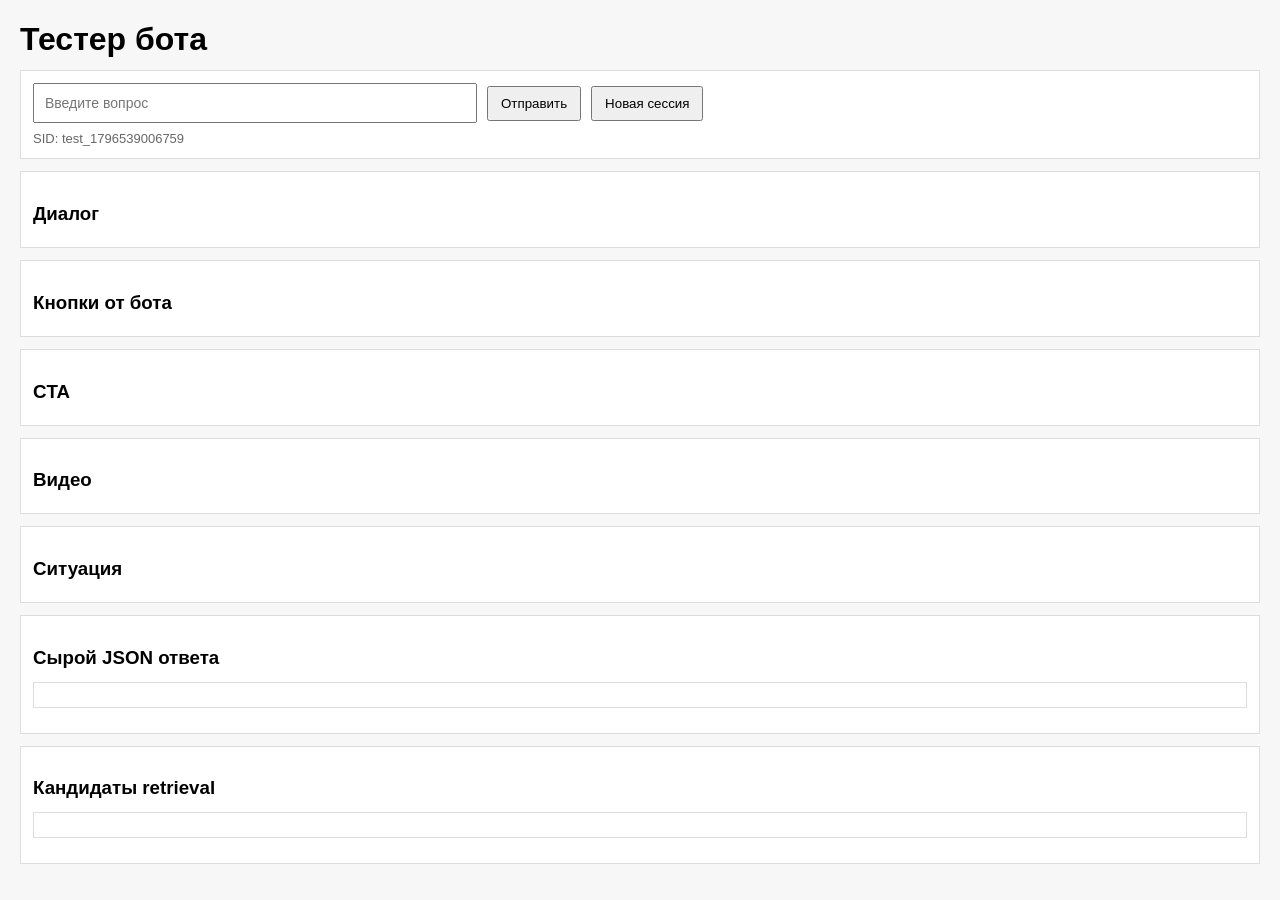
==== static/tester.html @ 4c6ba386 "Initial commit: Flask RAG bot, MD bases, architecture doc Made-with: Cursor" ====
<!doctype html>
<html lang="ru">
<head>
  <meta charset="UTF-8">
  <title>Bot Tester</title>
  <style>
    body {
      font-family: Arial, sans-serif;
      margin: 20px;
      background: #f7f7f7;
    }
    h1, h3 {
      margin-bottom: 10px;
    }
    .row {
      display: flex;
      gap: 10px;
      align-items: center;
      flex-wrap: wrap;
    }
    input[type="text"] {
      width: 420px;
      max-width: 100%;
      padding: 10px;
      font-size: 14px;
    }
    button {
      padding: 8px 12px;
      cursor: pointer;
    }
    #chat {
      display: flex;
      flex-direction: column;
      gap: 8px;
    }
    .msg {
      padding: 10px;
      border: 1px solid #ccc;
      background: white;
      white-space: pre-wrap;
    }
    .msg.user {
      background: #e8f4ff;
    }
    .msg.bot {
      background: #f5f5f5;
    }
    .panel {
      background: white;
      border: 1px solid #ddd;
      padding: 12px;
      margin-top: 12px;
    }
    .buttons-wrap {
      display: flex;
      gap: 8px;
      flex-wrap: wrap;
    }
    pre {
      white-space: pre-wrap;
      word-break: break-word;
      background: #fff;
      border: 1px solid #ddd;
      padding: 12px;
      overflow: auto;
    }
    textarea {
      width: 100%;
      min-height: 90px;
      padding: 10px;
      box-sizing: border-box;
      font-family: Arial, sans-serif;
      font-size: 14px;
    }
    .muted {
      color: #666;
      font-size: 13px;
    }
  </style>
</head>
<body>
  <h1>Тестер бота</h1>

  <div class="panel">
    <div class="row">
      <input id="q" type="text" placeholder="Введите вопрос">
      <button id="sendBtn">Отправить</button>
      <button id="resetBtn">Новая сессия</button>
    </div>
    <div class="muted" style="margin-top:8px;">
      SID: <span id="sidView"></span>
    </div>
  </div>

  <div class="panel">
    <h3>Диалог</h3>
    <div id="chat"></div>
  </div>

  <div class="panel">
    <h3>Кнопки от бота</h3>
    <div id="buttons" class="buttons-wrap"></div>
  </div>

  <div class="panel">
    <h3>CTA</h3>
    <div id="cta" class="buttons-wrap"></div>
  </div>

  <div class="panel">
    <h3>Видео</h3>
    <div id="video"></div>
  </div>

  <div class="panel">
    <h3>Ситуация</h3>
    <div id="situation"></div>
  </div>

  <div class="panel">
    <h3>Сырой JSON ответа</h3>
    <pre id="raw"></pre>
  </div>

  <div class="panel">
    <h3>Кандидаты retrieval</h3>
    <pre id="debugCandidates"></pre>
  </div>

  <script>
    let sid = "test_" + Date.now();

    const qInput = document.getElementById("q");
    const sendBtn = document.getElementById("sendBtn");
    const resetBtn = document.getElementById("resetBtn");
    const sidView = document.getElementById("sidView");

    const chat = document.getElementById("chat");
    const buttons = document.getElementById("buttons");
    const cta = document.getElementById("cta");
    const video = document.getElementById("video");
    const situation = document.getElementById("situation");
    const raw = document.getElementById("raw");
    const debugCandidates = document.getElementById("debugCandidates");

    function updateSidView() {
      sidView.textContent = sid;
    }

    function addMessage(role, text) {
      const div = document.createElement("div");
      div.className = `msg ${role}`;
      div.textContent = (role === "user" ? "Вы: " : "Бот: ") + (text || "");
      chat.appendChild(div);
      div.scrollIntoView({ behavior: "smooth", block: "start" });
    }

    function clearDynamicBlocks() {
      buttons.innerHTML = "";
      cta.innerHTML = "";
      video.innerHTML = "";
      situation.innerHTML = "";
    }

    function renderButtons(list, title) {
      if (!Array.isArray(list) || !list.length) return;

      list.forEach(item => {
        const btn = document.createElement("button");
        btn.textContent = item.label || item.ref || title || "Кнопка";
        btn.onclick = () => sendQuestion(item.label || "", item.ref || null);
        buttons.appendChild(btn);
      });
    }

    function renderCTA(ctaData) {
      if (!ctaData) return;

      const btn = document.createElement("button");
      btn.textContent = ctaData.text || "CTA";
      btn.onclick = () => {
        addMessage("user", `[CTA] ${ctaData.text || "CTA"}`);
      };
      cta.appendChild(btn);
    }

    function renderVideo(data) {
      video.innerHTML = "";

      if (data && data.video && (data.video.title || data.video.url)) {
        const wrap = document.createElement("div");

        const btn = document.createElement("button");
        btn.textContent = data.video.title || "Показать видео";
        wrap.appendChild(btn);

        if (data.video.url) {
          const p = document.createElement("div");
          p.style.marginTop = "8px";
          p.textContent = "URL: " + data.video.url;
          wrap.appendChild(p);
        }

        video.appendChild(wrap);
        return;
      }

      video.textContent = "Пока заглушка: здесь позже покажем видео-блок, когда добавим видео-поле в ответ.";
    }

    function renderSituation(data) {
      situation.innerHTML = "";

      const btn = document.createElement("button");
      btn.textContent = "Поделиться своей ситуацией (тест)";
      situation.appendChild(btn);

      const box = document.createElement("div");
      box.style.marginTop = "10px";

      const textarea = document.createElement("textarea");
      textarea.placeholder = "Например: давно нет зуба, боюсь боли, хочу понять сроки и цену";

      const sendSituationBtn = document.createElement("button");
      sendSituationBtn.textContent = "Отправить ситуацию";
      sendSituationBtn.style.marginTop = "8px";

      box.appendChild(textarea);
      box.appendChild(sendSituationBtn);
      situation.appendChild(box);

      btn.onclick = () => {
        textarea.focus();
      };

      sendSituationBtn.onclick = () => {
        const text = textarea.value.trim();
        if (!text) return;
        sendQuestion(text, null);
        textarea.value = "";
      };
    }

    async function loadDebugCandidates(queryForDebug) {
      try {
        const debugUrl = `/__debug/retrieval?q=${encodeURIComponent(queryForDebug || "")}`;
        const dbgRes = await fetch(debugUrl);
        const dbgData = await dbgRes.json();
        debugCandidates.textContent = JSON.stringify(dbgData, null, 2);
      } catch (e) {
        debugCandidates.textContent = "Не удалось загрузить retrieval candidates";
      }
    }

    async function sendQuestion(customQ = null, customRef = null) {
      const q = customQ ?? qInput.value.trim();
      if (!q && !customRef) return;

      if (q) {
        addMessage("user", q);
        qInput.value = "";
      }

      clearDynamicBlocks();
      raw.textContent = "Загрузка...";
      debugCandidates.textContent = "Загрузка candidates...";

      const payload = { sid };
      if (q) payload.q = q;
      if (customRef) payload.ref = customRef;

      try {
        const res = await fetch("/ask", {
          method: "POST",
          headers: { "Content-Type": "application/json" },
          body: JSON.stringify(payload)
        });

        const data = await res.json();

        addMessage("bot", data.answer || "(пустой ответ)");
        raw.textContent = JSON.stringify(data, null, 2);

        renderButtons(data.quick_replies || [], "Quick reply");

        if (data.meta && Array.isArray(data.meta.followups)) {
          renderButtons(data.meta.followups, "Follow-up");
        }

        renderCTA(data.cta || null);

        renderVideo({
          video: data.video || (data.conversion && data.conversion.video) || null
        });

        renderSituation(data);

        await loadDebugCandidates(q || customRef || "");
      } catch (e) {
        addMessage("bot", "Ошибка при запросе к /ask");
        raw.textContent = String(e);
        debugCandidates.textContent = "Ошибка загрузки candidates";
      }
    }

    sendBtn.addEventListener("click", () => sendQuestion());

    qInput.addEventListener("keypress", (e) => {
      if (e.key === "Enter") sendQuestion();
    });

    resetBtn.addEventListener("click", () => {
      sid = "test_" + Date.now();
      updateSidView();
      chat.innerHTML = "";
      clearDynamicBlocks();
      raw.textContent = "";
      debugCandidates.textContent = "";
    });

    updateSidView();
  </script>
</body>
</html>
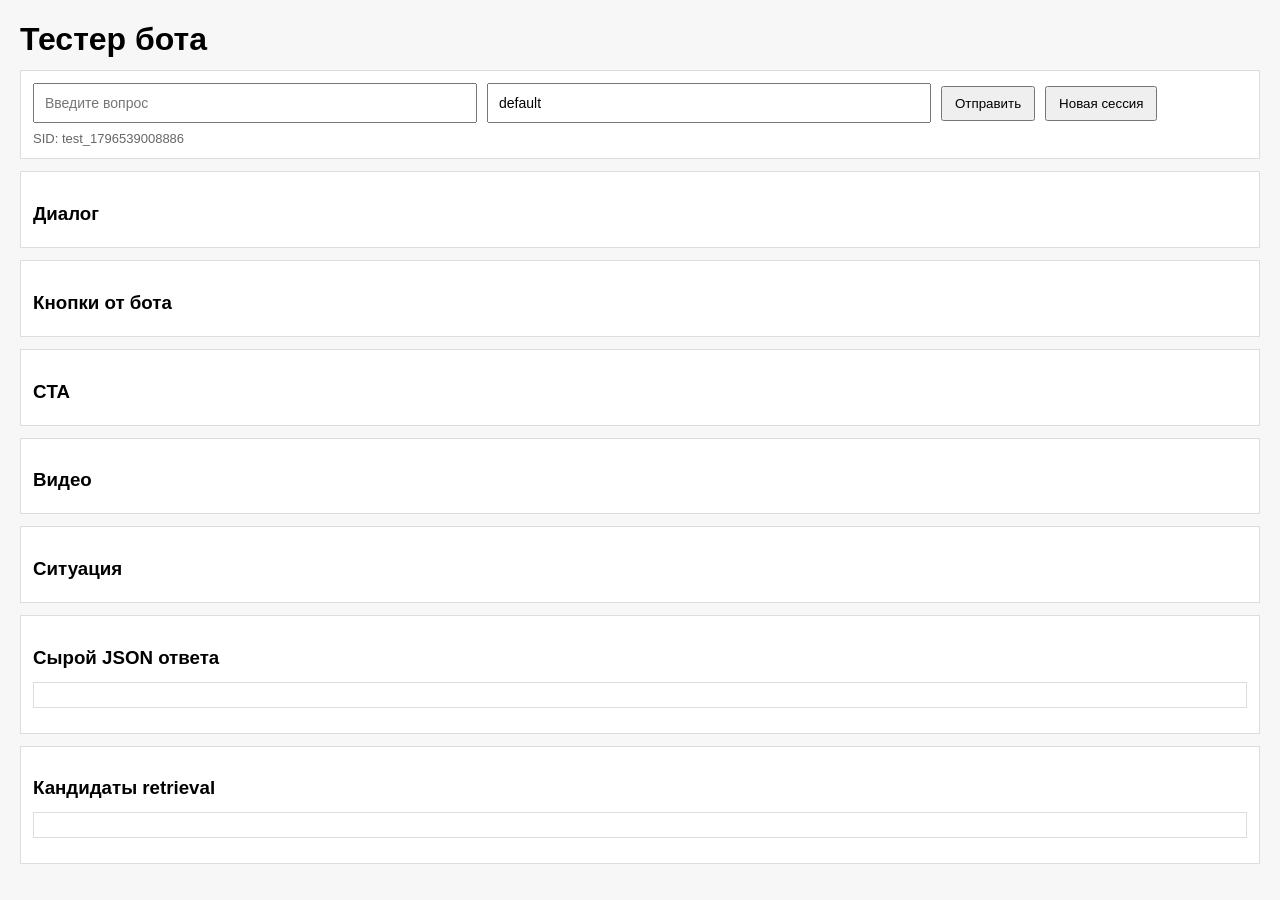
==== commit 4816c09e: "15.04_logic_tester" ====
--- a/static/tester.html
+++ b/static/tester.html
@@ -84,6 +84,7 @@
   <div class="panel">
     <div class="row">
       <input id="q" type="text" placeholder="Введите вопрос">
+      <input id="clientId" type="text" placeholder="client_id (например, default)">
       <button id="sendBtn">Отправить</button>
       <button id="resetBtn">Новая сессия</button>
     </div>
@@ -134,6 +135,7 @@
     const sendBtn = document.getElementById("sendBtn");
     const resetBtn = document.getElementById("resetBtn");
     const sidView = document.getElementById("sidView");
+    const clientIdInput = document.getElementById("clientId");
 
     const chat = document.getElementById("chat");
     const buttons = document.getElementById("buttons");
@@ -168,7 +170,10 @@
       list.forEach(item => {
         const btn = document.createElement("button");
         btn.textContent = item.label || item.ref || title || "Кнопка";
-        btn.onclick = () => sendQuestion(item.label || "", item.ref || null);
+        btn.onclick = () => sendAsk({
+          q: item.label || "",
+          ref: item.ref || null
+        });
         buttons.appendChild(btn);
       });
     }
@@ -180,6 +185,9 @@
       btn.textContent = ctaData.text || "CTA";
       btn.onclick = () => {
         addMessage("user", `[CTA] ${ctaData.text || "CTA"}`);
+        sendAsk({
+          cta_action: ctaData.action || "lead"
+        });
       };
       cta.appendChild(btn);
     }
@@ -211,8 +219,13 @@
     function renderSituation(data) {
       situation.innerHTML = "";
 
+      if (!data || !data.situation || data.situation.show !== true) {
+        situation.textContent = "Сейчас блок ситуации не предложен ботом.";
+        return;
+      }
+
       const btn = document.createElement("button");
-      btn.textContent = "Поделиться своей ситуацией (тест)";
+      btn.textContent = "Рассказать о ситуации";
       situation.appendChild(btn);
 
       const box = document.createElement("div");
@@ -228,15 +241,20 @@
       box.appendChild(textarea);
       box.appendChild(sendSituationBtn);
       situation.appendChild(box);
+      box.style.display = "none";
 
       btn.onclick = () => {
+        sendAsk({
+          situation_action: "start"
+        });
+        box.style.display = "block";
         textarea.focus();
       };
 
       sendSituationBtn.onclick = () => {
         const text = textarea.value.trim();
         if (!text) return;
-        sendQuestion(text, null);
+        sendAsk({ q: text });
         textarea.value = "";
       };
     }
@@ -252,9 +270,15 @@
       }
     }
 
-    async function sendQuestion(customQ = null, customRef = null) {
-      const q = customQ ?? qInput.value.trim();
-      if (!q && !customRef) return;
+    async function sendAsk(opts = {}) {
+      const q = opts.q ?? qInput.value.trim();
+      const ref = opts.ref ?? null;
+      const ctaAction = opts.cta_action ?? null;
+      const situationAction = opts.situation_action ?? null;
+      const action = opts.action ?? null;
+      const clientId = (clientIdInput.value || "").trim() || "default";
+
+      if (!q && !ref && !ctaAction && !situationAction && !action) return;
 
       if (q) {
         addMessage("user", q);
@@ -265,9 +289,12 @@
       raw.textContent = "Загрузка...";
       debugCandidates.textContent = "Загрузка candidates...";
 
-      const payload = { sid };
+      const payload = { sid, client_id: clientId };
       if (q) payload.q = q;
-      if (customRef) payload.ref = customRef;
+      if (ref) payload.ref = ref;
+      if (ctaAction) payload.cta_action = ctaAction;
+      if (situationAction) payload.situation_action = situationAction;
+      if (action) payload.action = action;
 
       try {
         const res = await fetch("/ask", {
@@ -295,7 +322,7 @@
 
         renderSituation(data);
 
-        await loadDebugCandidates(q || customRef || "");
+        await loadDebugCandidates(q || ref || "");
       } catch (e) {
         addMessage("bot", "Ошибка при запросе к /ask");
         raw.textContent = String(e);
@@ -303,10 +330,10 @@
       }
     }
 
-    sendBtn.addEventListener("click", () => sendQuestion());
+    sendBtn.addEventListener("click", () => sendAsk());
 
     qInput.addEventListener("keypress", (e) => {
-      if (e.key === "Enter") sendQuestion();
+      if (e.key === "Enter") sendAsk();
     });
 
     resetBtn.addEventListener("click", () => {
@@ -318,6 +345,7 @@
       debugCandidates.textContent = "";
     });
 
+    clientIdInput.value = "default";
     updateSidView();
   </script>
 </body>
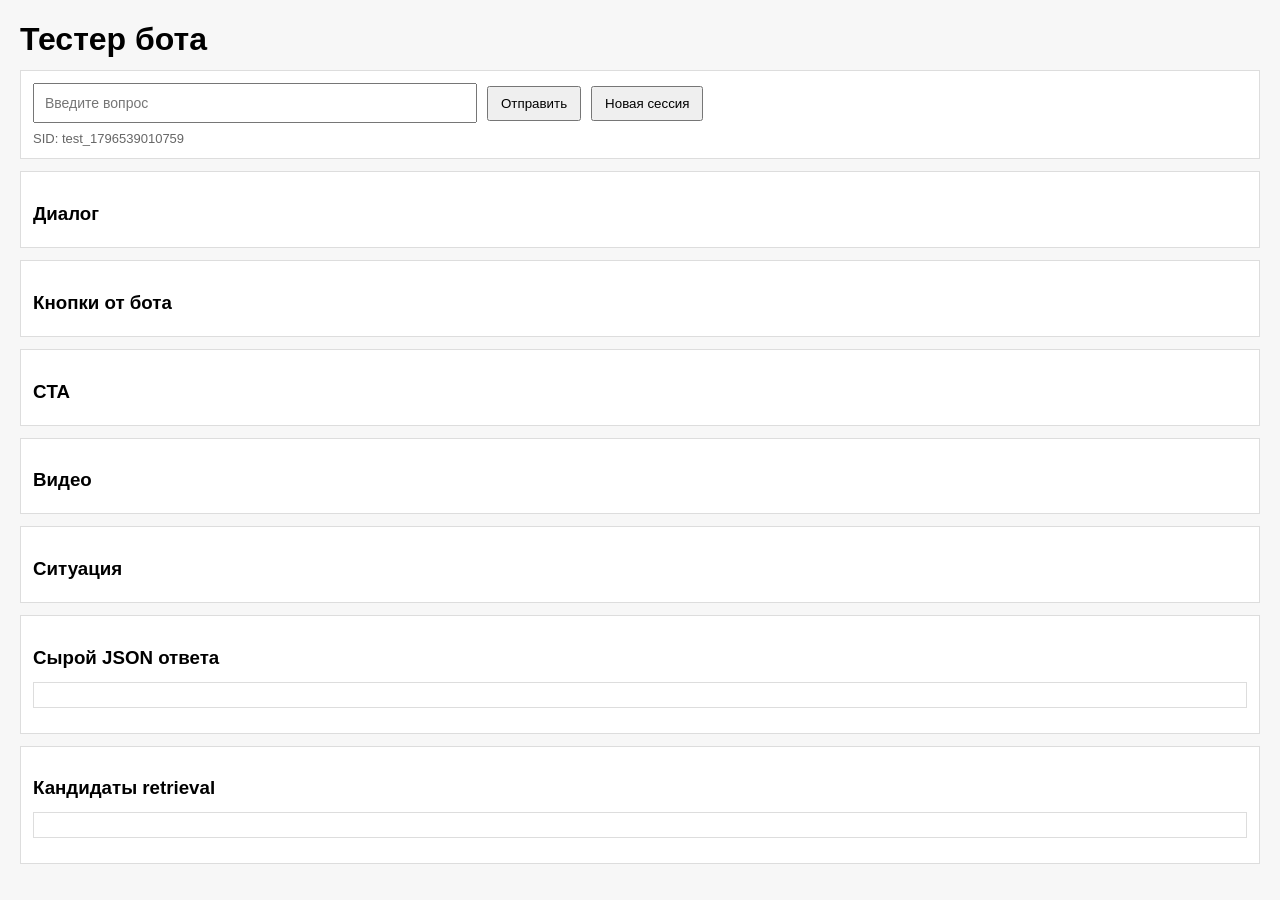
==== commit b8a02b69: "16.04_make_single-client-compatibility-mode" ====
--- a/static/tester.html
+++ b/static/tester.html
@@ -84,7 +84,6 @@
   <div class="panel">
     <div class="row">
       <input id="q" type="text" placeholder="Введите вопрос">
-      <input id="clientId" type="text" placeholder="client_id (например, default)">
       <button id="sendBtn">Отправить</button>
       <button id="resetBtn">Новая сессия</button>
     </div>
@@ -135,7 +134,6 @@
     const sendBtn = document.getElementById("sendBtn");
     const resetBtn = document.getElementById("resetBtn");
     const sidView = document.getElementById("sidView");
-    const clientIdInput = document.getElementById("clientId");
 
     const chat = document.getElementById("chat");
     const buttons = document.getElementById("buttons");
@@ -261,7 +259,7 @@
 
     async function loadDebugCandidates(queryForDebug) {
       try {
-        const debugUrl = `/__debug/retrieval?q=${encodeURIComponent(queryForDebug || "")}`;
+        const debugUrl = `/__debug/retrieval?q=${encodeURIComponent(queryForDebug || "")}&client_id=default`;
         const dbgRes = await fetch(debugUrl);
         const dbgData = await dbgRes.json();
         debugCandidates.textContent = JSON.stringify(dbgData, null, 2);
@@ -276,7 +274,7 @@
       const ctaAction = opts.cta_action ?? null;
       const situationAction = opts.situation_action ?? null;
       const action = opts.action ?? null;
-      const clientId = (clientIdInput.value || "").trim() || "default";
+      const clientId = "default";
 
       if (!q && !ref && !ctaAction && !situationAction && !action) return;
 
@@ -345,7 +343,6 @@
       debugCandidates.textContent = "";
     });
 
-    clientIdInput.value = "default";
     updateSidView();
   </script>
 </body>
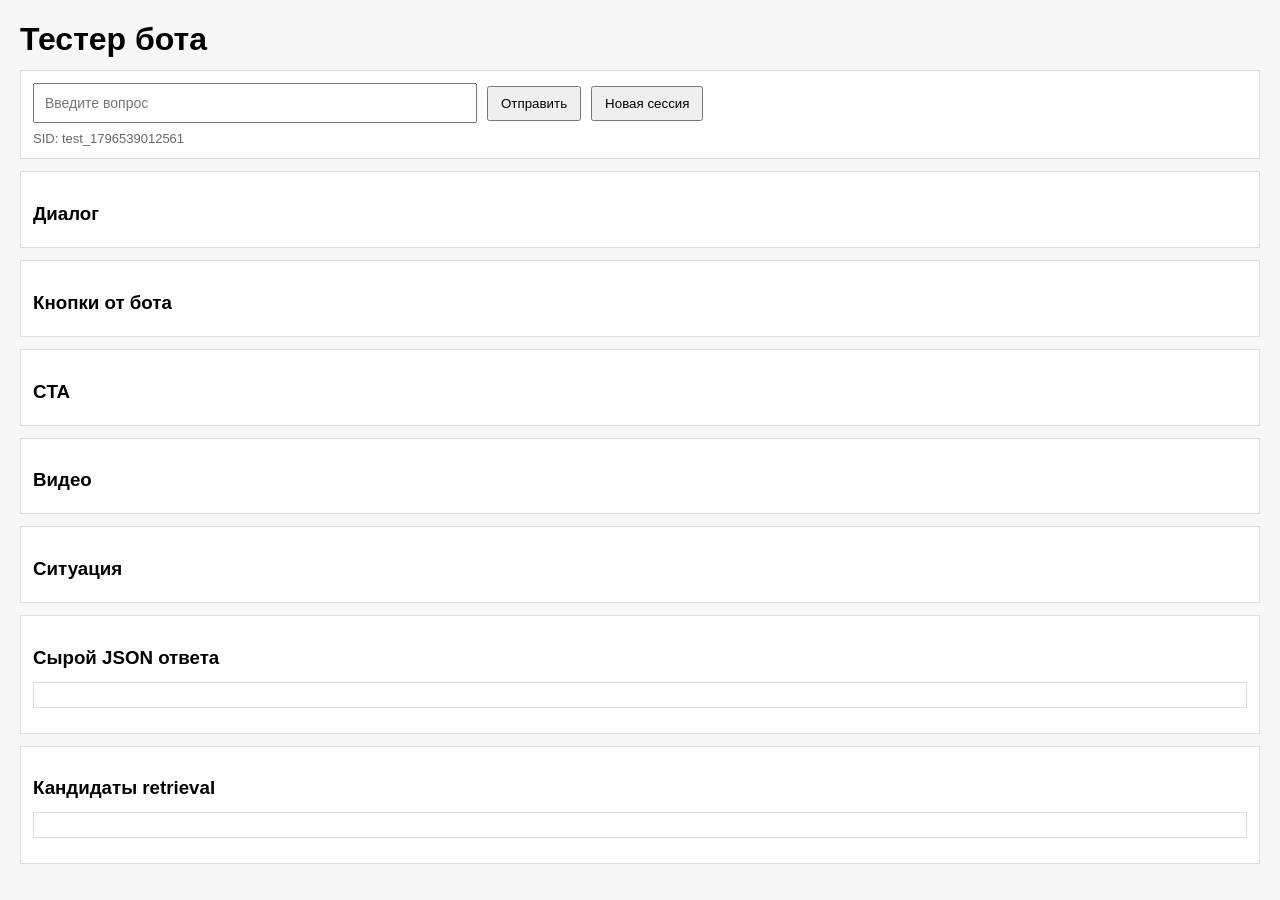
==== commit 3f39428b: "17.04_бот_отвечает_начинаем_чистку_архитектуры" ====
--- a/static/tester.html
+++ b/static/tester.html
@@ -217,8 +217,52 @@
     function renderSituation(data) {
       situation.innerHTML = "";
 
-      if (!data || !data.situation || data.situation.show !== true) {
+      const sit = data && data.situation;
+      if (!sit || sit.show !== true) {
         situation.textContent = "Сейчас блок ситуации не предложен ботом.";
+        return;
+      }
+
+      const mode = sit.mode || "normal";
+
+      if (mode === "pending") {
+        const hint = document.createElement("div");
+        hint.className = "muted";
+        hint.textContent = "Режим ситуации: опишите коротко ваш случай (1–2 фразы).";
+        situation.appendChild(hint);
+
+        const textarea = document.createElement("textarea");
+        textarea.placeholder = "Например: давно нет зуба, боюсь боли, хочу понять сроки и цену";
+        situation.appendChild(textarea);
+
+        const row = document.createElement("div");
+        row.style.marginTop = "8px";
+        row.style.display = "flex";
+        row.style.gap = "8px";
+        row.style.flexWrap = "wrap";
+
+        const sendSituationBtn = document.createElement("button");
+        sendSituationBtn.textContent = "Отправить ситуацию";
+
+        const backBtn = document.createElement("button");
+        backBtn.textContent = "Назад к диалогу";
+
+        row.appendChild(sendSituationBtn);
+        row.appendChild(backBtn);
+        situation.appendChild(row);
+
+        sendSituationBtn.onclick = () => {
+          const text = textarea.value.trim();
+          if (!text) return;
+          sendAsk({ q: text });
+          textarea.value = "";
+        };
+
+        backBtn.onclick = () => {
+          sendAsk({ situation_action: "back" });
+        };
+
+        textarea.focus();
         return;
       }
 
@@ -226,34 +270,8 @@
       btn.textContent = "Рассказать о ситуации";
       situation.appendChild(btn);
 
-      const box = document.createElement("div");
-      box.style.marginTop = "10px";
-
-      const textarea = document.createElement("textarea");
-      textarea.placeholder = "Например: давно нет зуба, боюсь боли, хочу понять сроки и цену";
-
-      const sendSituationBtn = document.createElement("button");
-      sendSituationBtn.textContent = "Отправить ситуацию";
-      sendSituationBtn.style.marginTop = "8px";
-
-      box.appendChild(textarea);
-      box.appendChild(sendSituationBtn);
-      situation.appendChild(box);
-      box.style.display = "none";
-
       btn.onclick = () => {
-        sendAsk({
-          situation_action: "start"
-        });
-        box.style.display = "block";
-        textarea.focus();
-      };
-
-      sendSituationBtn.onclick = () => {
-        const text = textarea.value.trim();
-        if (!text) return;
-        sendAsk({ q: text });
-        textarea.value = "";
+        sendAsk({ situation_action: "start" });
       };
     }
 
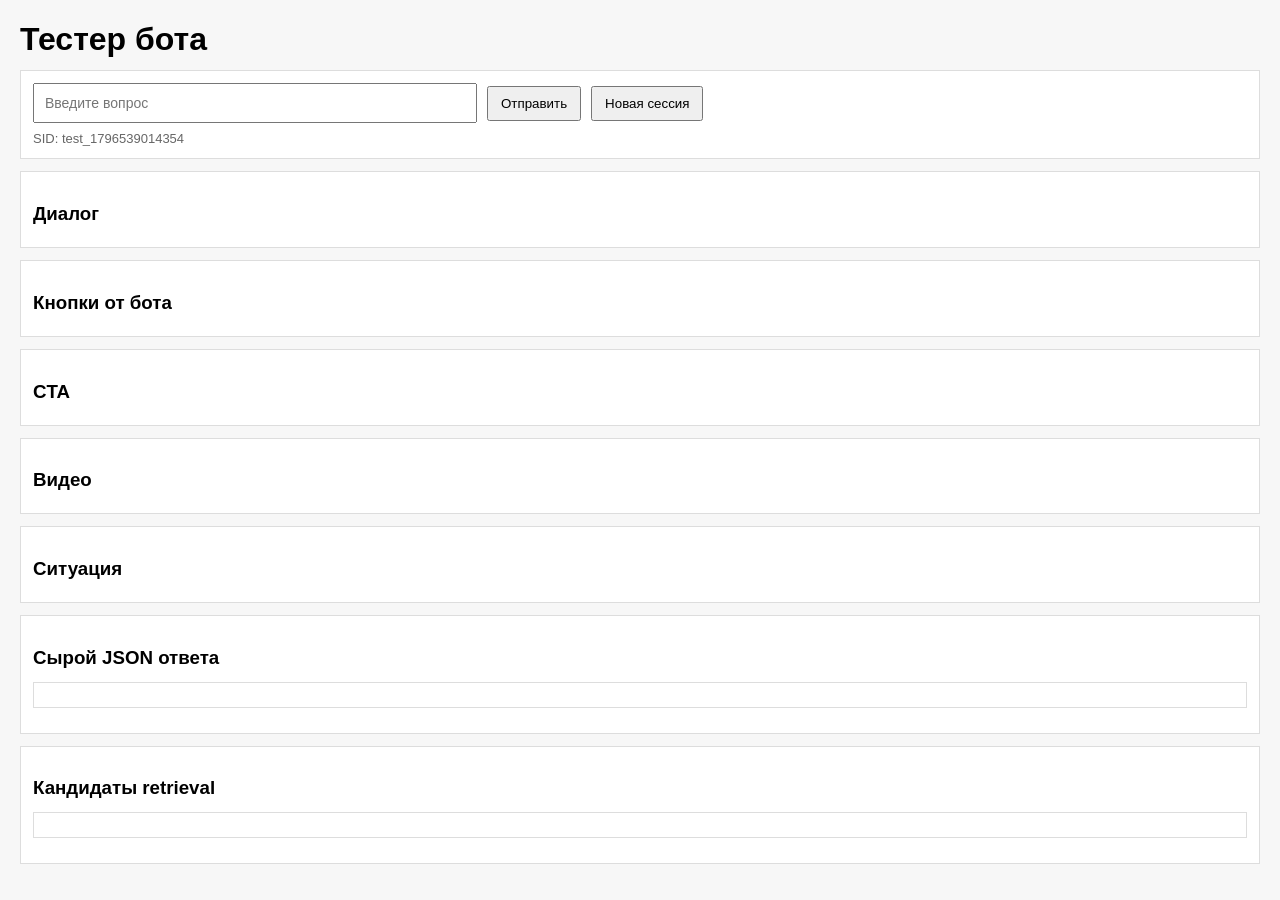
==== commit 1500f3cc: "21.04 - Переходим к фронту" ====
--- a/static/tester.html
+++ b/static/tester.html
@@ -129,6 +129,7 @@
 
   <script>
     let sid = "test_" + Date.now();
+    let expectPhoneInput = false;
 
     const qInput = document.getElementById("q");
     const sendBtn = document.getElementById("sendBtn");
@@ -142,6 +143,29 @@
     const situation = document.getElementById("situation");
     const raw = document.getElementById("raw");
     const debugCandidates = document.getElementById("debugCandidates");
+
+    function formatRuPhoneMask(raw) {
+      const digits = String(raw || "").replace(/\D/g, "");
+      let d = digits;
+      if (d.startsWith("8")) d = "7" + d.slice(1);
+      if (!d.startsWith("7")) d = "7" + d;
+      d = d.slice(0, 11);
+      const p1 = d.slice(1, 4);
+      const p2 = d.slice(4, 7);
+      const p3 = d.slice(7, 9);
+      const p4 = d.slice(9, 11);
+      let out = "+7";
+      if (p1) out += `(${p1}`;
+      if (p1.length === 3) out += ")";
+      if (p2) out += ` ${p2}`;
+      if (p3) out += `-${p3}`;
+      if (p4) out += `-${p4}`;
+      return out;
+    }
+
+    function phoneDigitsCount(value) {
+      return String(value || "").replace(/\D/g, "").length;
+    }
 
     function updateSidView() {
       sidView.textContent = sid;
@@ -295,6 +319,13 @@
       const clientId = "default";
 
       if (!q && !ref && !ctaAction && !situationAction && !action) return;
+      if (expectPhoneInput && q) {
+        const n = phoneDigitsCount(q);
+        if (n < 10) {
+          addMessage("bot", "Введите корректный телефон в формате +7(123) 456-78-90");
+          return;
+        }
+      }
 
       if (q) {
         addMessage("user", q);
@@ -323,6 +354,12 @@
 
         addMessage("bot", data.answer || "(пустой ответ)");
         raw.textContent = JSON.stringify(data, null, 2);
+        const ans = String(data.answer || "").toLowerCase();
+        expectPhoneInput = Boolean(
+          data.meta &&
+          data.meta.lead_flow &&
+          (ans.includes("номер") || ans.includes("телефон"))
+        );
 
         renderButtons(data.quick_replies || [], "Quick reply");
 
@@ -350,6 +387,13 @@
 
     qInput.addEventListener("keypress", (e) => {
       if (e.key === "Enter") sendAsk();
+    });
+
+    qInput.addEventListener("input", () => {
+      if (!expectPhoneInput) return;
+      const caretEnd = qInput.selectionStart === qInput.value.length;
+      qInput.value = formatRuPhoneMask(qInput.value);
+      if (caretEnd) qInput.setSelectionRange(qInput.value.length, qInput.value.length);
     });
 
     resetBtn.addEventListener("click", () => {
@@ -359,6 +403,7 @@
       clearDynamicBlocks();
       raw.textContent = "";
       debugCandidates.textContent = "";
+      expectPhoneInput = false;
     });
 
     updateSidView();
